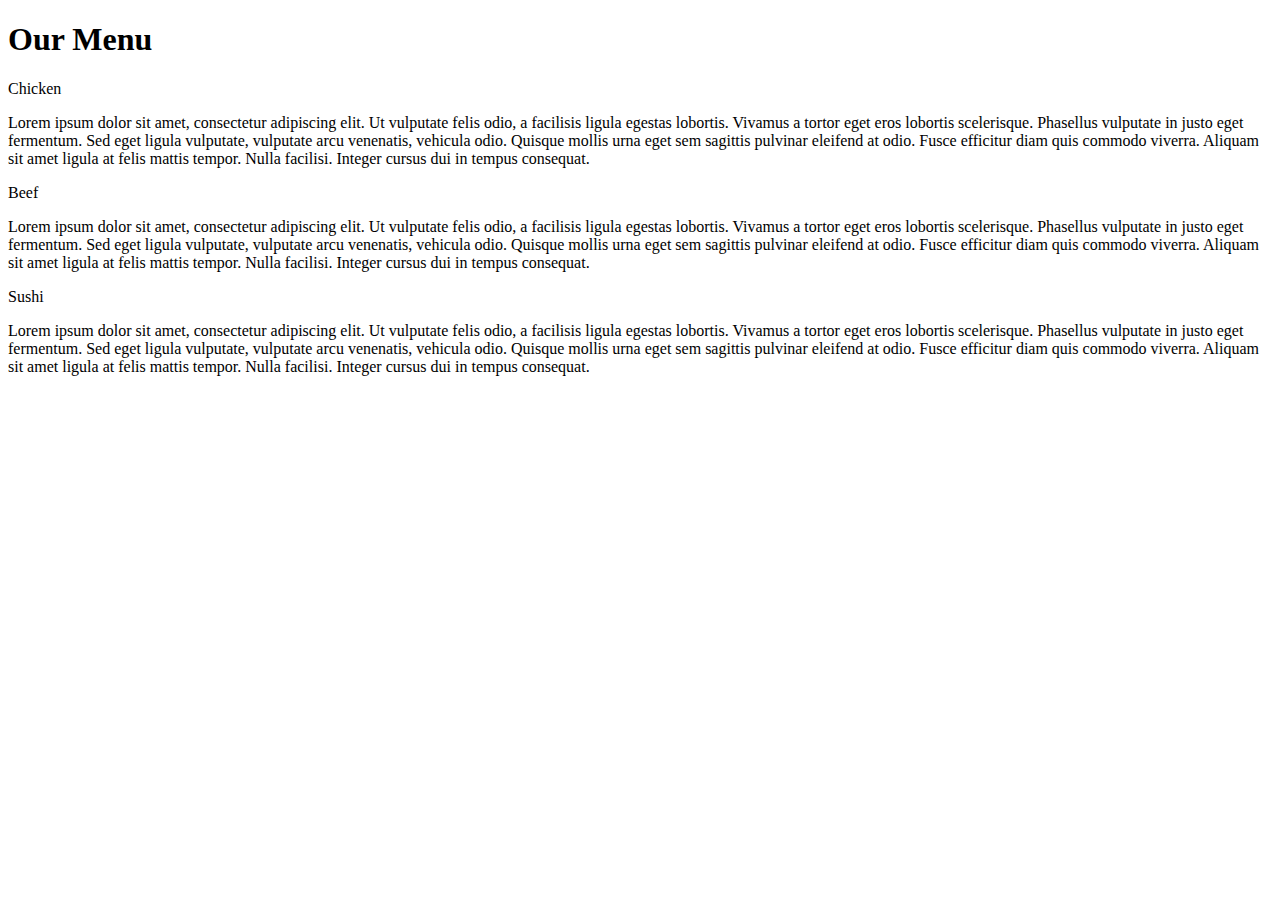
==== module2-solution/index.html @ 6f3764c5 "Update index.html" ====
<!doctype html>
<html>
<head>
  <meta charset="utf-8">
  <meta name="viewport" content="width=device-width, initial-scale=1">
  <title>module 2 solution</title>
  <link rel="stylesheet" href="module2-solution/css/style.css">
</head>
<body>
  <h1>Our Menu</h1>
  <div>
    <div>Chicken</div>
    <p>Lorem ipsum dolor sit amet, consectetur adipiscing elit. Ut vulputate felis odio, a facilisis ligula egestas lobortis. Vivamus a tortor eget eros lobortis scelerisque. Phasellus vulputate in justo eget fermentum. Sed eget ligula vulputate, vulputate arcu venenatis, vehicula odio. Quisque mollis urna eget sem sagittis pulvinar eleifend at odio. Fusce efficitur diam quis commodo viverra. Aliquam sit amet ligula at felis mattis tempor. Nulla facilisi. Integer cursus dui in tempus consequat.</p>
  </div>
    <div>Beef</div>
    <p>Lorem ipsum dolor sit amet, consectetur adipiscing elit. Ut vulputate felis odio, a facilisis ligula egestas lobortis. Vivamus a tortor eget eros lobortis scelerisque. Phasellus vulputate in justo eget fermentum. Sed eget ligula vulputate, vulputate arcu venenatis, vehicula odio. Quisque mollis urna eget sem sagittis pulvinar eleifend at odio. Fusce efficitur diam quis commodo viverra. Aliquam sit amet ligula at felis mattis tempor. Nulla facilisi. Integer cursus dui in tempus consequat.</p>
  <div>
    <div>Sushi</div>
    <p>Lorem ipsum dolor sit amet, consectetur adipiscing elit. Ut vulputate felis odio, a facilisis ligula egestas lobortis. Vivamus a tortor eget eros lobortis scelerisque. Phasellus vulputate in justo eget fermentum. Sed eget ligula vulputate, vulputate arcu venenatis, vehicula odio. Quisque mollis urna eget sem sagittis pulvinar eleifend at odio. Fusce efficitur diam quis commodo viverra. Aliquam sit amet ligula at felis mattis tempor. Nulla facilisi. Integer cursus dui in tempus consequat.</p>
  </div>
  <div>
  </div>
</body>
</html>
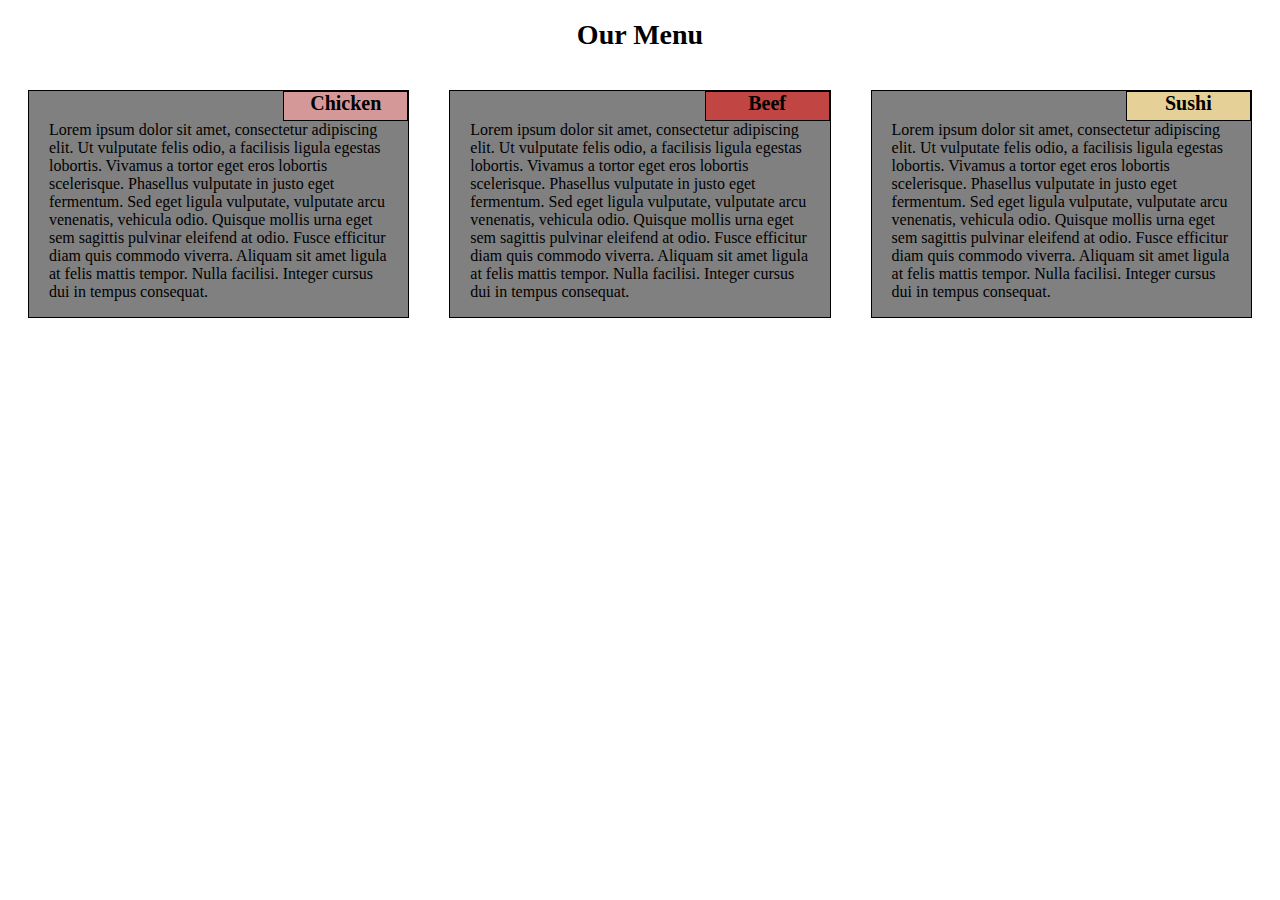
==== commit 0a243cda: "Update index.html" ====
--- a/module2-solution/index.html
+++ b/module2-solution/index.html
@@ -4,21 +4,29 @@
   <meta charset="utf-8">
   <meta name="viewport" content="width=device-width, initial-scale=1">
   <title>module 2 solution</title>
-  <link rel="stylesheet" href="module2-solution/css/style.css">
+  <link rel="stylesheet" href="css/style.css">
 </head>
 <body>
   <h1>Our Menu</h1>
-  <div>
-    <div>Chicken</div>
-    <p>Lorem ipsum dolor sit amet, consectetur adipiscing elit. Ut vulputate felis odio, a facilisis ligula egestas lobortis. Vivamus a tortor eget eros lobortis scelerisque. Phasellus vulputate in justo eget fermentum. Sed eget ligula vulputate, vulputate arcu venenatis, vehicula odio. Quisque mollis urna eget sem sagittis pulvinar eleifend at odio. Fusce efficitur diam quis commodo viverra. Aliquam sit amet ligula at felis mattis tempor. Nulla facilisi. Integer cursus dui in tempus consequat.</p>
+  <div class="col-lg-4 col-md-6 col-sm-12">
+    <section class="box">
+      <section class="container chicken">Chicken</section>
+      <p>Lorem ipsum dolor sit amet, consectetur adipiscing elit. Ut vulputate felis odio, a facilisis ligula egestas lobortis. Vivamus a tortor eget eros lobortis scelerisque. Phasellus vulputate in justo eget fermentum. Sed eget ligula vulputate, vulputate arcu venenatis, vehicula odio. Quisque mollis urna eget sem sagittis pulvinar eleifend at odio. Fusce efficitur diam quis commodo viverra. Aliquam sit amet ligula at felis mattis tempor. Nulla facilisi. Integer cursus dui in tempus consequat.</p>
+    </section>
   </div>
-    <div>Beef</div>
-    <p>Lorem ipsum dolor sit amet, consectetur adipiscing elit. Ut vulputate felis odio, a facilisis ligula egestas lobortis. Vivamus a tortor eget eros lobortis scelerisque. Phasellus vulputate in justo eget fermentum. Sed eget ligula vulputate, vulputate arcu venenatis, vehicula odio. Quisque mollis urna eget sem sagittis pulvinar eleifend at odio. Fusce efficitur diam quis commodo viverra. Aliquam sit amet ligula at felis mattis tempor. Nulla facilisi. Integer cursus dui in tempus consequat.</p>
-  <div>
-    <div>Sushi</div>
-    <p>Lorem ipsum dolor sit amet, consectetur adipiscing elit. Ut vulputate felis odio, a facilisis ligula egestas lobortis. Vivamus a tortor eget eros lobortis scelerisque. Phasellus vulputate in justo eget fermentum. Sed eget ligula vulputate, vulputate arcu venenatis, vehicula odio. Quisque mollis urna eget sem sagittis pulvinar eleifend at odio. Fusce efficitur diam quis commodo viverra. Aliquam sit amet ligula at felis mattis tempor. Nulla facilisi. Integer cursus dui in tempus consequat.</p>
+
+  <div class="col-lg-4 col-md-6 col-sm-12">
+    <section class="box">
+      <section class="container beef">Beef</section>
+      <p>Lorem ipsum dolor sit amet, consectetur adipiscing elit. Ut vulputate felis odio, a facilisis ligula egestas lobortis. Vivamus a tortor eget eros lobortis scelerisque. Phasellus vulputate in justo eget fermentum. Sed eget ligula vulputate, vulputate arcu venenatis, vehicula odio. Quisque mollis urna eget sem sagittis pulvinar eleifend at odio. Fusce efficitur diam quis commodo viverra. Aliquam sit amet ligula at felis mattis tempor. Nulla facilisi. Integer cursus dui in tempus consequat.</p>
+    </section>
   </div>
-  <div>
+
+  <div class="col-lg-4 col-md-12 col-sm-12">
+     <section class="box">
+       <section class="container sushi">Sushi</section>
+       <p>Lorem ipsum dolor sit amet, consectetur adipiscing elit. Ut vulputate felis odio, a facilisis ligula egestas lobortis. Vivamus a tortor eget eros lobortis scelerisque. Phasellus vulputate in justo eget fermentum. Sed eget ligula vulputate, vulputate arcu venenatis, vehicula odio. Quisque mollis urna eget sem sagittis pulvinar eleifend at odio. Fusce efficitur diam quis commodo viverra. Aliquam sit amet ligula at felis mattis tempor. Nulla facilisi. Integer cursus dui in tempus consequat.</p>
+     </section>
   </div>
 </body>
 </html>
--- a/module2-solution/css/style.css
+++ b/module2-solution/css/style.css
@@ -0,0 +1,194 @@
+/***basic styles***/
+*{
+    box-sizing:border-box
+}
+
+body{
+    font-family: cursive;
+}
+
+h1 {
+    font-size: 175%;
+    font-weight: bold;
+    text-align: center;
+}
+
+div {
+    padding:10px;
+}
+
+p{
+    padding-left:20px;
+    padding-right:20px;
+    clear:right;
+}
+
+.box{
+    background-color: gray;
+    border:1px solid black; 
+    position:relative;
+    float:left; /*must have it, otherwise col-md-12 of box 3 will expand and include box 1&2 */
+    margin:10px;/*If div padding is going to collapse, use margin */
+}
+
+.container{ /*do a separate element for the title*/
+    position:relative;
+    float:right;
+    border:1px solid black;
+    width: 125px;
+    height: 30px;
+    font-size: 125%;
+    font-weight: bold;
+    text-align: center;
+    }
+
+.chicken{
+    background-color:#d59898;
+}
+
+.beef{
+    background-color:#c14543;
+}
+
+.sushi{
+    background-color: #e5d198;
+}
+
+.row {
+    width:100%;
+}
+
+/***large devices only***/
+@media (min-width:992px) {
+    .col-lg-1, .col-lg-2, .col-lg-3, .col-lg-4,
+    .col-lg-5, .col-lg-6, .col-lg-7, .col-lg-8,
+    .col-lg-9, .col-lg-10, .col-lg-11, col-lg-12
+    {float:left;
+    /*border: 1px solid black*/}
+    .col-lg-1{
+        width:8.33%
+    }
+    .col-lg-2{
+        width:16.66%
+    }
+    .col-lg-3{
+        width:25%
+    }
+    .col-lg-4{
+        width:33.33%
+    }
+    .col-lg-5{
+        width:41.66%
+    }
+    .col-lg-6{
+        width:50%
+    }
+    .col-lg-7{
+        width:58.33%
+    }
+    .col-lg-8{
+        width:66.66%
+    }
+    .col-lg-9{
+        width:75%
+    }
+    .col-lg-10{
+        width:83.33%
+    }
+    .col-lg-11{
+        width:91.66%
+    }
+    .col-lg-12{
+        width:100%
+    }
+}
+
+/***medium devices only***/
+@media (min-width:768px) and (max-width:991px) {
+    .col-md-1, .col-md-2, .col-md-3, .col-md-4,
+    .col-md-5, .col-md-6, .col-md-7, .col-md-8,
+    .col-md-9, .col-md-10, .col-md-11, col-md-12
+    {float:left;
+    /*border: 1px solid black*/}
+    .col-md-1{
+        width:8.33%
+    }
+    .col-md-2{
+        width:16.66%
+    }
+    .col-md-3{
+        width:25%
+    }
+    .col-md-4{
+        width:33.33%
+    }
+    .col-md-5{
+        width:41.66%
+    }
+    .col-md-6{
+        width:50%
+    }
+    .col-md-7{
+        width:58.33%
+    }
+    .col-md-8{
+        width:66.66%
+    }
+    .col-md-9{
+        width:75%
+    }
+    .col-md-10{
+        width:83.33%
+    }
+    .col-md-11{
+        width:91.66%
+    }
+    .col-md-12{
+        width:100%
+    }
+}
+
+/***smalldevices only***/
+@media  (max-width:767px) {
+    .col-sm-1, .col-sm-2, .col-sm-3, .col-sm-4,
+    .col-sm-5, .col-sm-6, .col-sm-7, .col-sm-8,
+    .col-sm-9, .col-sm-10, .col-sm-11, col-sm-12
+    {float:left;
+    /*border: 1px solid black*/}
+    .col-sm-1{
+        width:8.33%
+    }
+    .col-sm-2{
+        width:16.66%
+    }
+    .col-sm-3{
+        width:25%
+    }
+    .col-sm-4{
+        width:33.33%
+    }
+    .col-sm-5{
+        width:41.66%
+    }
+    .col-sm-6{
+        width:50%
+    }
+    .col-sm-7{
+        width:58.33%
+    }
+    .col-sm-8{
+        width:66.66%
+    }
+    .col-sm-9{
+        width:75%
+    }
+    .col-sm-10{
+        width:83.33%
+    }
+    .col-sm-11{
+        width:91.66%
+    }
+    .col-sm-12{
+        width:100%
+    }
+}
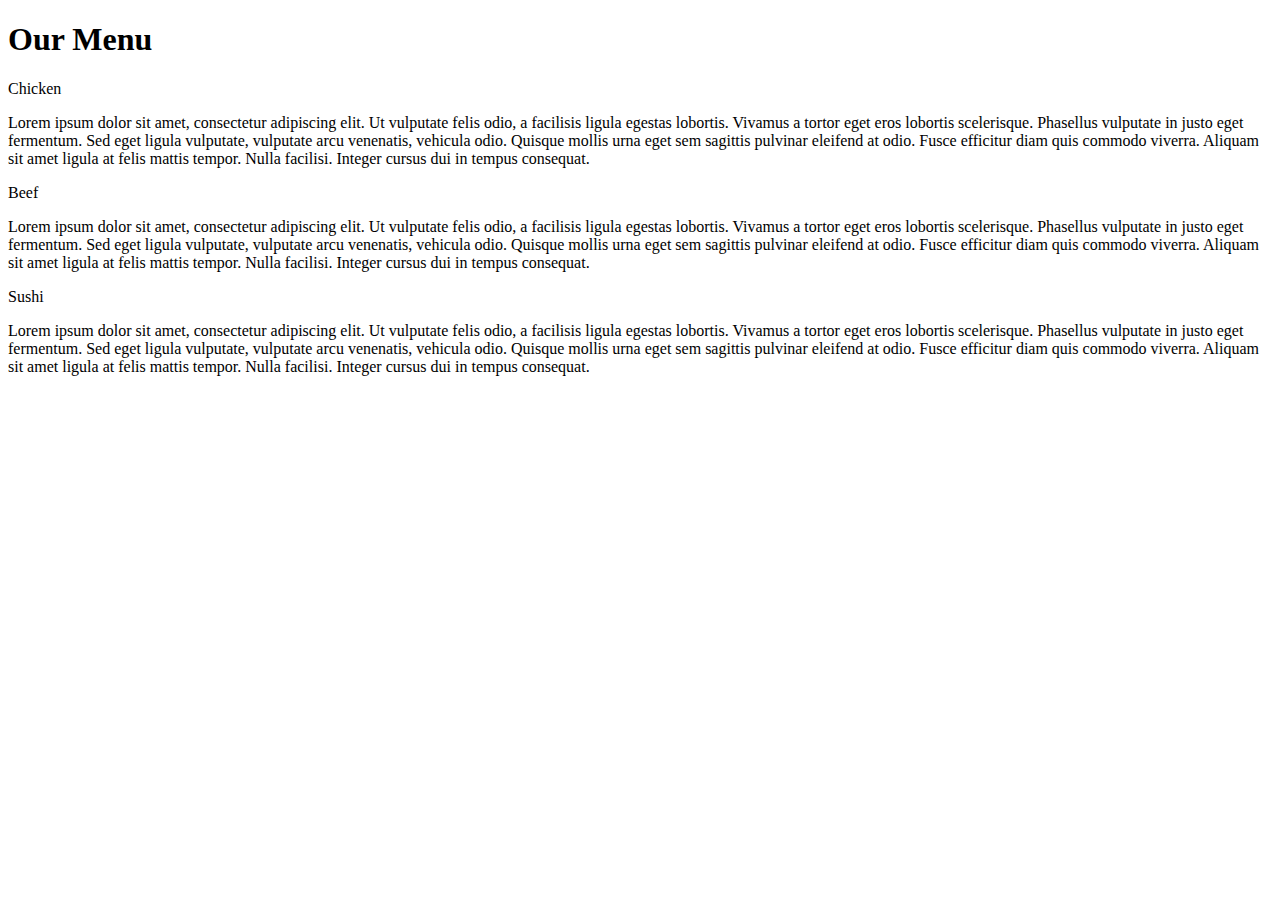
==== commit fe7f6201: "Update index.html" ====
--- a/module2-solution/index.html
+++ b/module2-solution/index.html
@@ -4,7 +4,7 @@
   <meta charset="utf-8">
   <meta name="viewport" content="width=device-width, initial-scale=1">
   <title>module 2 solution</title>
-  <link rel="stylesheet" href="css/style.css">
+  <link rel="stylesheet" href="/css/style.css">
 </head>
 <body>
   <h1>Our Menu</h1>
